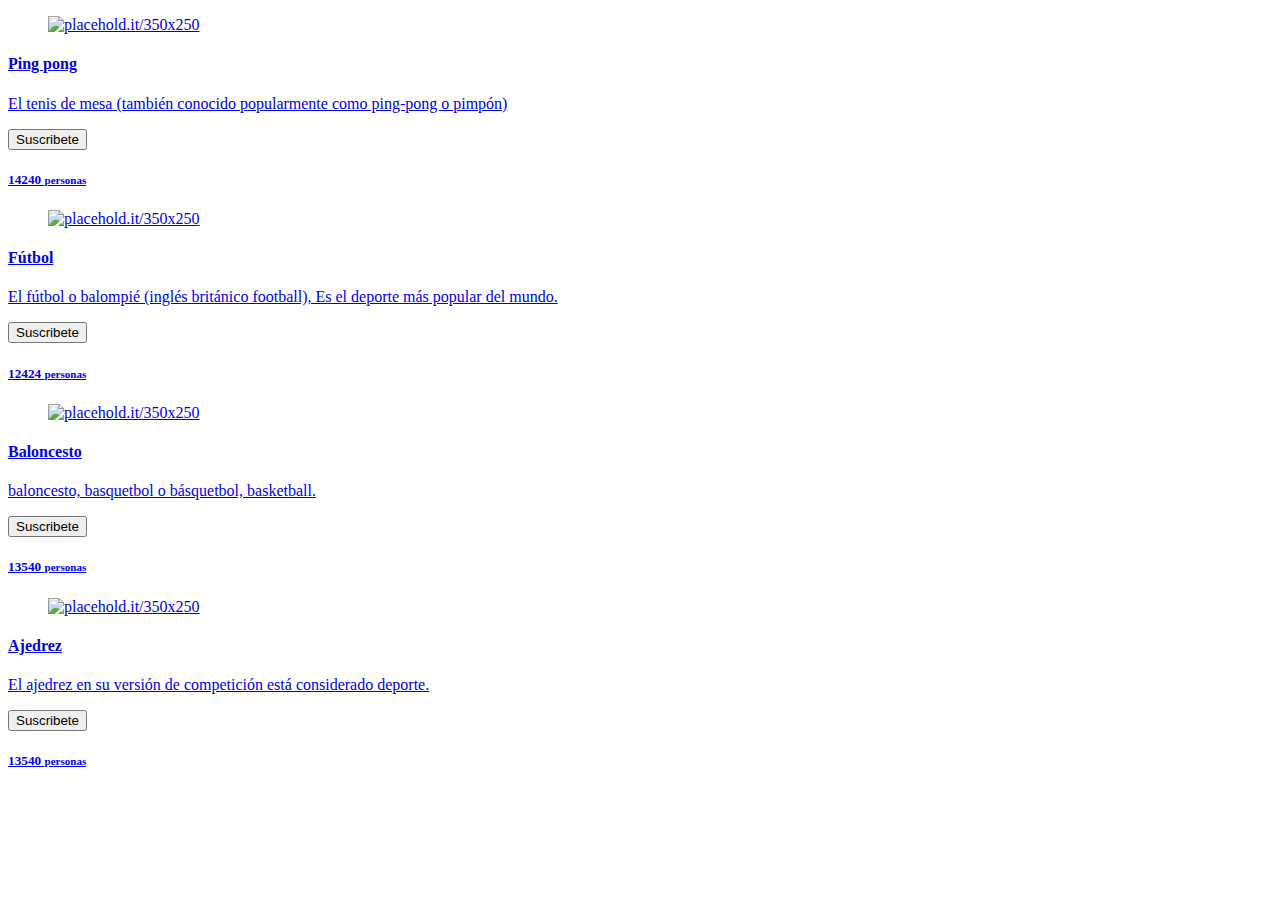
==== WebContent/listSports.html @ 71e9477b "Merge branch 'master' of https://github.com/UNIZAR-30248-2016-SocialSport/Servidor" ====
<!DOCTYPE html>
<html lang="en">
<head>
  <meta charset="utf-8">
</head>
<body>

  <div class="list-group" id="listDeportes">

    <a href="#" class="list-group-item active" id="itemDeporte">
      <div class="media col-md-3">
        <figure class="pull-left">
          <img class="media-object img-rounded img-responsive"  src="http://www.extraescolaresgeniales.com/wp-content/uploads/2016/07/Ping-pong1.jpg" alt="placehold.it/350x250" >
        </figure>
      </div>
      <div class="col-md-6">
        <h4 class="list-group-item-heading"> Ping pong </h4>
        <p class="list-group-item-text"> El tenis de mesa (también conocido 
        popularmente como ping-pong o pimpón)         
         </p>
      </div>
      <div class="col-md-3 text-center">

        <button type="button" class="btn btn-default btn-lg btn-block"  id = "bSuscribete"> Suscribete </button>
        <h5> 14240 <small> personas </small></h5>
      </div>
    </a>


    <a href="#" class="list-group-item"  id="itemDeporte">
      <div class="media col-md-3">
        <figure class="pull-left">
          <img class="media-object img-rounded img-responsive" src="http://img.planetafobal.com/2016/02/copa-america-centenario-ball-nike-2016-350x250.jpg" alt="placehold.it/350x250" >
        </figure>
      </div>
      <div class="col-md-6">
        <h4 class="list-group-item-heading"> Fútbol </h4>
        <p class="list-group-item-text">El fútbol o balompié (inglés británico football),
           Es el deporte más popular del mundo.        
         </p>
      </div>
      <div class="col-md-3 text-center">

        <button type="button" class="btn btn-default btn-lg btn-block" id = "bSuscribete">Suscribete</button>
        <h5> 12424 <small> personas </small></h5>
      </div>
    </a>


    <a href="#" class="list-group-item"  id="itemDeporte">
      <div class="media col-md-3">
        <figure class="pull-left">
          <img class="media-object img-rounded img-responsive" src="http://www.fedevanlacke.com.ar/agregados/fotos/9043113194d75ffeb9b1fc_h.jpg" alt="placehold.it/350x250">
        </figure>
      </div>
      <div class="col-md-6">
        <h4 class="list-group-item-heading"> Baloncesto </h4>
        <p class="list-group-item-text"> baloncesto, basquetbol o básquetbol, basketball. 
       
        </p>
      </div>
      <div class="col-md-3 text-center">

        <button type="button" class="btn btn-default btn-lg btn-block"  id = "bSuscribete">Suscribete</button>
        <h5> 13540 <small> personas </small></h5>
      </div>
    </a>

    <a href="#" class="list-group-item"  id="itemDeporte">
      <div class="media col-md-3">
        <figure class="pull-left">
          <img class="media-object img-rounded img-responsive" src="/Servidor/img/Ajedrez.jpg" alt="placehold.it/350x250">
        </figure>
      </div>
      <div class="col-md-6">
        <h4 class="list-group-item-heading"> Ajedrez </h4>
        <p class="list-group-item-text"> El ajedrez en su versión de competición está considerado 
         deporte.
        </p>
      </div>
      <div class="col-md-3 text-center">

        <button type="button" class="btn btn-default btn-lg btn-block"  id = "bSuscribete">Suscribete</button>
        <h5> 13540 <small> personas </small></h5>
      </div>
    </a>

  </div>


</body>
</html>
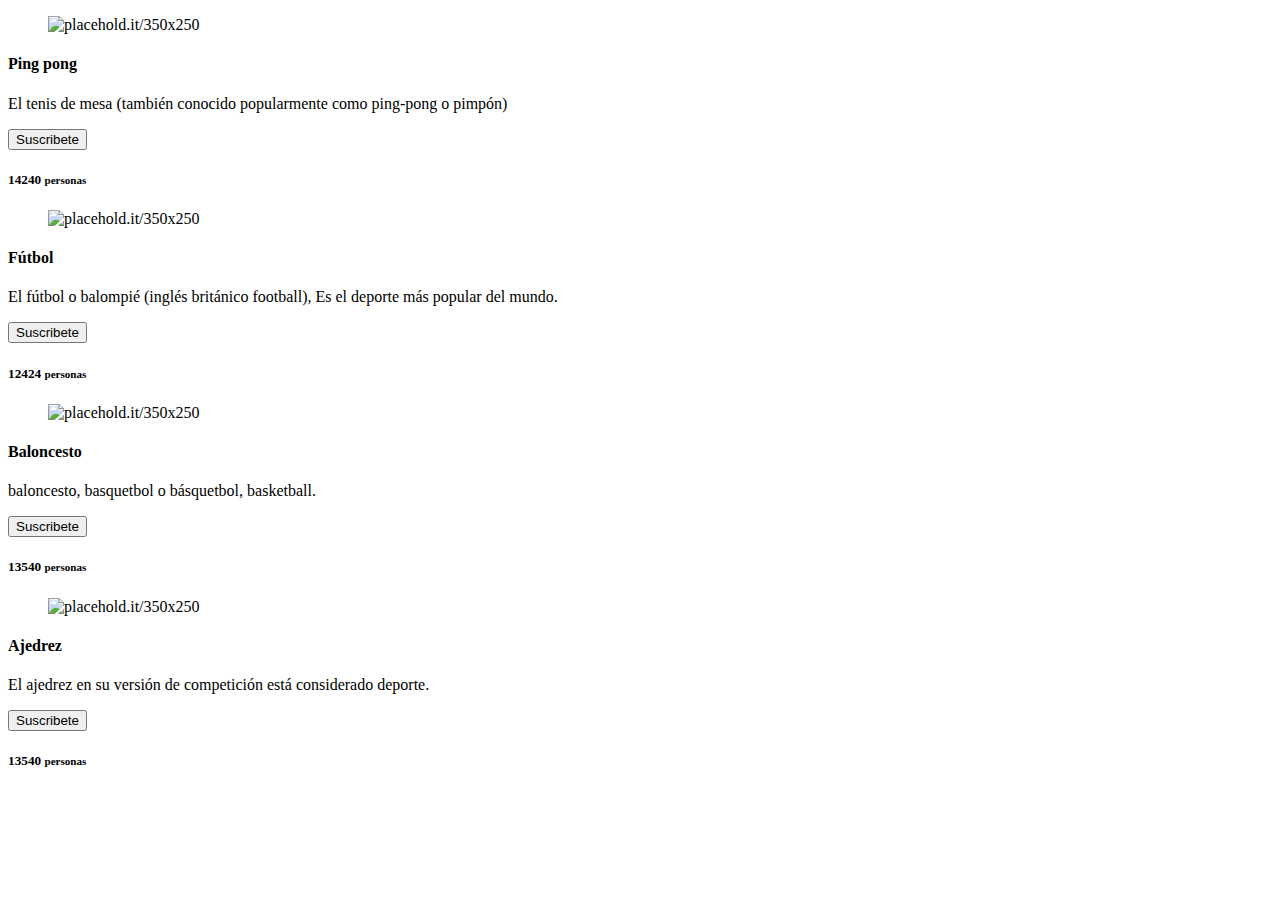
==== commit afde5033: "Improve." ====
--- a/WebContent/listSports.html
+++ b/WebContent/listSports.html
@@ -1,92 +1,77 @@
 <!DOCTYPE html>
-<html lang="en">
-<head>
-  <meta charset="utf-8">
-</head>
-<body>
-
-  <div class="list-group" id="listDeportes">
-
-    <a href="#" class="list-group-item active" id="itemDeporte">
-      <div class="media col-md-3">
-        <figure class="pull-left">
-          <img class="media-object img-rounded img-responsive"  src="http://www.extraescolaresgeniales.com/wp-content/uploads/2016/07/Ping-pong1.jpg" alt="placehold.it/350x250" >
-        </figure>
+<html lang="es">
+   <head>
+      <meta charset="utf-8">
+   </head>
+   <body>
+      <div class="list-group" id="listDeportes">
+         <div class="list-group-item active" id="itemDeporte">
+            <div class="media col-md-3">
+               <figure class="pull-left">
+                  <img class="media-object img-rounded img-responsive"  src="http://www.extraescolaresgeniales.com/wp-content/uploads/2016/07/Ping-pong1.jpg" alt="placehold.it/350x250" >
+               </figure>
+            </div>
+            <div class="col-md-6">
+               <h4 class="list-group-item-heading"> Ping pong </h4>
+               <p class="list-group-item-text"> El tenis de mesa (también conocido 
+                  popularmente como ping-pong o pimpón)         
+               </p>
+            </div>
+            <div class="col-md-3 text-center">
+               <button type="button" class="btn btn-default btn-lg btn-block"  id = "bSuscribetePingPong"> Suscribete </button>
+               <h5> 14240 <small> personas </small></h5>
+            </div>
+         </div>
+         <div class="list-group-item"  id="itemDeporte">
+            <div class="media col-md-3">
+               <figure class="pull-left">
+                  <img class="media-object img-rounded img-responsive" src="http://img.planetafobal.com/2016/02/copa-america-centenario-ball-nike-2016-350x250.jpg" alt="placehold.it/350x250" >
+               </figure>
+            </div>
+            <div class="col-md-6">
+               <h4 class="list-group-item-heading"> Fútbol </h4>
+               <p class="list-group-item-text">El fútbol o balompié (inglés británico football),
+                  Es el deporte más popular del mundo.        
+               </p>
+            </div>
+            <div class="col-md-3 text-center">
+               <button type="button" class="btn btn-default btn-lg btn-block" id = "bSuscribeteFutbol">Suscribete</button>
+               <h5> 12424 <small> personas </small></h5>
+            </div>
+         </div>
+         <div class="list-group-item"  id="itemDeporte">
+            <div class="media col-md-3">
+               <figure class="pull-left">
+                  <img class="media-object img-rounded img-responsive" src="http://www.fedevanlacke.com.ar/agregados/fotos/9043113194d75ffeb9b1fc_h.jpg" alt="placehold.it/350x250">
+               </figure>
+            </div>
+            <div class="col-md-6">
+               <h4 class="list-group-item-heading"> Baloncesto </h4>
+               <p class="list-group-item-text"> baloncesto, basquetbol o básquetbol, basketball. 
+               </p>
+            </div>
+            <div class="col-md-3 text-center">
+               <button type="button" class="btn btn-default btn-lg btn-block"  id = "bSuscribeteBasket">Suscribete</button>
+               <h5> 13540 <small> personas </small></h5>
+            </div>
+         </div>
+         <div class="list-group-item"  id="itemDeporte">
+            <div class="media col-md-3">
+               <figure class="pull-left">
+                  <img class="media-object img-rounded img-responsive" src="/Servidor/img/Ajedrez.jpg" alt="placehold.it/350x250">
+               </figure>
+            </div>
+            <div class="col-md-6">
+               <h4 class="list-group-item-heading"> Ajedrez </h4>
+               <p class="list-group-item-text"> El ajedrez en su versión de competición está considerado 
+                  deporte.
+               </p>
+            </div>
+            <div class="col-md-3 text-center">
+               <button type="button" class="btn btn-default btn-lg btn-block"  id = "bSuscribeteAjedrez">Suscribete</button>
+               <h5> 13540 <small> personas </small></h5>
+            </div>
+         </div>
       </div>
-      <div class="col-md-6">
-        <h4 class="list-group-item-heading"> Ping pong </h4>
-        <p class="list-group-item-text"> El tenis de mesa (también conocido 
-        popularmente como ping-pong o pimpón)         
-         </p>
-      </div>
-      <div class="col-md-3 text-center">
-
-        <button type="button" class="btn btn-default btn-lg btn-block"  id = "bSuscribete"> Suscribete </button>
-        <h5> 14240 <small> personas </small></h5>
-      </div>
-    </a>
-
-
-    <a href="#" class="list-group-item"  id="itemDeporte">
-      <div class="media col-md-3">
-        <figure class="pull-left">
-          <img class="media-object img-rounded img-responsive" src="http://img.planetafobal.com/2016/02/copa-america-centenario-ball-nike-2016-350x250.jpg" alt="placehold.it/350x250" >
-        </figure>
-      </div>
-      <div class="col-md-6">
-        <h4 class="list-group-item-heading"> Fútbol </h4>
-        <p class="list-group-item-text">El fútbol o balompié (inglés británico football),
-           Es el deporte más popular del mundo.        
-         </p>
-      </div>
-      <div class="col-md-3 text-center">
-
-        <button type="button" class="btn btn-default btn-lg btn-block" id = "bSuscribete">Suscribete</button>
-        <h5> 12424 <small> personas </small></h5>
-      </div>
-    </a>
-
-
-    <a href="#" class="list-group-item"  id="itemDeporte">
-      <div class="media col-md-3">
-        <figure class="pull-left">
-          <img class="media-object img-rounded img-responsive" src="http://www.fedevanlacke.com.ar/agregados/fotos/9043113194d75ffeb9b1fc_h.jpg" alt="placehold.it/350x250">
-        </figure>
-      </div>
-      <div class="col-md-6">
-        <h4 class="list-group-item-heading"> Baloncesto </h4>
-        <p class="list-group-item-text"> baloncesto, basquetbol o básquetbol, basketball. 
-       
-        </p>
-      </div>
-      <div class="col-md-3 text-center">
-
-        <button type="button" class="btn btn-default btn-lg btn-block"  id = "bSuscribete">Suscribete</button>
-        <h5> 13540 <small> personas </small></h5>
-      </div>
-    </a>
-
-    <a href="#" class="list-group-item"  id="itemDeporte">
-      <div class="media col-md-3">
-        <figure class="pull-left">
-          <img class="media-object img-rounded img-responsive" src="/Servidor/img/Ajedrez.jpg" alt="placehold.it/350x250">
-        </figure>
-      </div>
-      <div class="col-md-6">
-        <h4 class="list-group-item-heading"> Ajedrez </h4>
-        <p class="list-group-item-text"> El ajedrez en su versión de competición está considerado 
-         deporte.
-        </p>
-      </div>
-      <div class="col-md-3 text-center">
-
-        <button type="button" class="btn btn-default btn-lg btn-block"  id = "bSuscribete">Suscribete</button>
-        <h5> 13540 <small> personas </small></h5>
-      </div>
-    </a>
-
-  </div>
-
-
-</body>
+   </body>
 </html>